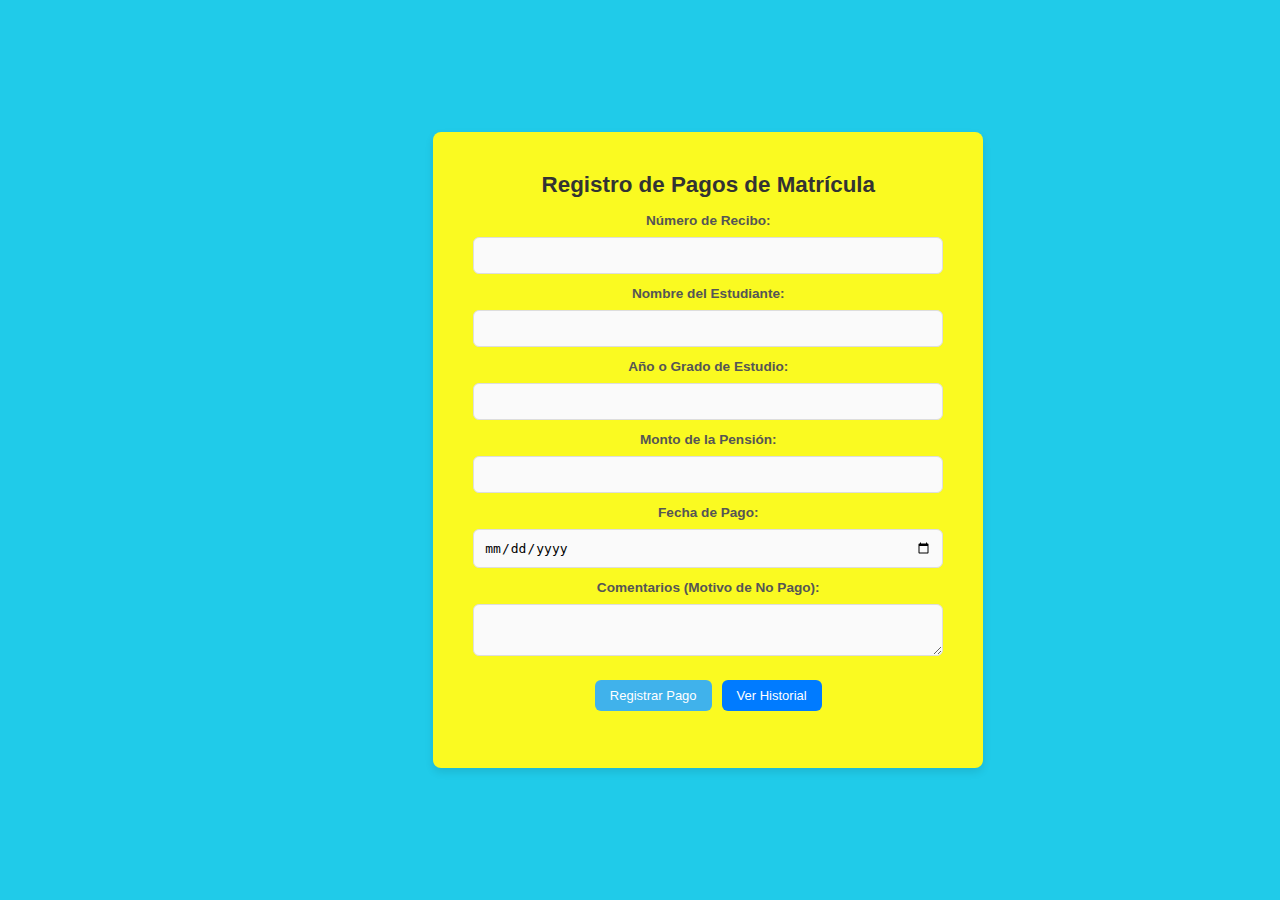
==== index.html @ 4bf81d38 "Add files via upload" ====
<!DOCTYPE html>
<html lang="es">
<head>
    <meta charset="UTF-8">
    <meta name="viewport" content="width=device-width, initial-scale=1.0">
    <title>Registro de Pagos de Matrícula</title>
    <link rel="stylesheet" href="styles.css">
</head>

<body>
    <div id="particles-js">
        <div class="container">
            <h1>Registro de Pagos de Matrícula</h1>

            <form id="formulario-pago">
                <div>
                    <label for="recibo">Número de Recibo:</label>
                    <input type="text" id="recibo" required>
                </div>
                <div>
                    <label for="nombre-estudiante">Nombre del Estudiante:</label>
                    <input type="text" id="nombre-estudiante" required>
                </div>
                <div>
                    <label for="grado">Año o Grado de Estudio:</label>
                    <input type="text" id="grado" required>
                </div>
                <div>
                    <label for="pensio">Monto de la Pensión:</label>
                    <input type="number" id="pensio" required>
                </div>
                <div>
                    <label for="fecha-pago">Fecha de Pago:</label>
                    <input type="date" id="fecha-pago" required>
                </div>
                <div>
                    <label for="comentarios">Comentarios (Motivo de No Pago):</label>
                    <textarea id="comentarios"></textarea>
                </div>

                <div class="actions">
                    <button type="submit">Registrar Pago</button>
                    <button type="button" onclick="verHistorial()">Ver Historial</button>
                </div>
            </form>
        </div>

        <script src="registro.js"></script>
    </div>
</body>

</html>
---- styles.css ----
/* Reseteo de márgenes y padding para asegurar una apariencia uniforme en todos los navegadores */
* {
    margin: 0;
    padding: 0;
    box-sizing: border-box;
}

/* Establecemos una tipografía base para todo el sitio */
body {
    font-family: 'Arial', sans-serif;
    display: flex;
    justify-content: center;
    align-items: center;
    min-height: 100vh;
    margin: 0;
    padding: 0;
    background-color: #20cbe9;
    position: relative;
}

/* Estilos del contenedor principal */
.container {
    position: relative;
    z-index: 2;
    width: 200%; /* Reducido para hacer el contenedor más pequeño */
    max-width: 550px; /* Máximo tamaño */
    padding: 40px;
    background-color: #fafa21;
    border-radius: 8px;
    box-shadow: 0 4px 8px rgba(0, 0, 0, 0.1);
    text-align: center;
}

/* Títulos */
h1 {
    font-size: 1.4rem;
    margin-bottom: 15px;
    color: #333;
}

/* Formularios */
form {
    width: 100%;
}

form div {
    margin-bottom: 12px;
}

/* Etiquetas */
label {
    font-size: 0.85rem; /* Reducido ligeramente */
    font-weight: bold;
    display: block;
    margin-bottom: 5px;
    color: #555;
}

/* Campos de entrada (input y textarea) */
input, textarea {
    width: 100%;
    padding: 10px;
    border: 1px solid #ddd;
    border-radius: 6px;
    font-size: 13px; /* Tamaño reducido */
    margin-top: 4px;
    box-sizing: border-box;
    background-color: #fafafa;
    transition: border-color 0.3s ease;
}

input:focus, textarea:focus {
    border-color: #40b2eb;
    outline: none;
}

/* Estilo de los botones */
button {
    padding: 8px 15px;
    font-size: 13px;
    border: none;
    border-radius: 6px;
    cursor: pointer;
    transition: background-color 0.3s ease, transform 0.2s ease;
    margin: 5px 0;
}

button[type="submit"] {
    background-color: #40b2eb;
    color: white;
}

button[type="button"] {
    background-color: #007bff;
    color: white;
}

button:hover {
    background-color: #0056b3;
}

button:active {
    transform: scale(0.98);
}

/* Alineación y espaciado de los botones */
.actions {
    display: flex;
    justify-content: center;
    margin-top: 15px;
    gap: 10px;
}

/* Estilos para dispositivos pequeños */
@media (max-width: 768px) {
    .container {
        width: 90%;
        padding: 15px;
    }

    h1 {
        font-size: 1.2rem;
    }

    button {
        padding: 7px 12px;
        font-size: 12px;
    }

    input, textarea {
        font-size: 12px;
    }
}

/* Estilos para dispositivos móviles (pantallas menores de 480px) */
@media (max-width: 480px) {
    .container {
        padding: 10px;
    }

    h1 {
        font-size: 1.1rem;
    }

    input, textarea {
        font-size: 11px;
        padding: 8px;
    }

    button {
        padding: 6px 10px;
        font-size: 11px;
    }

    .actions {
        flex-direction: column;
        gap: 8px;
    }
}
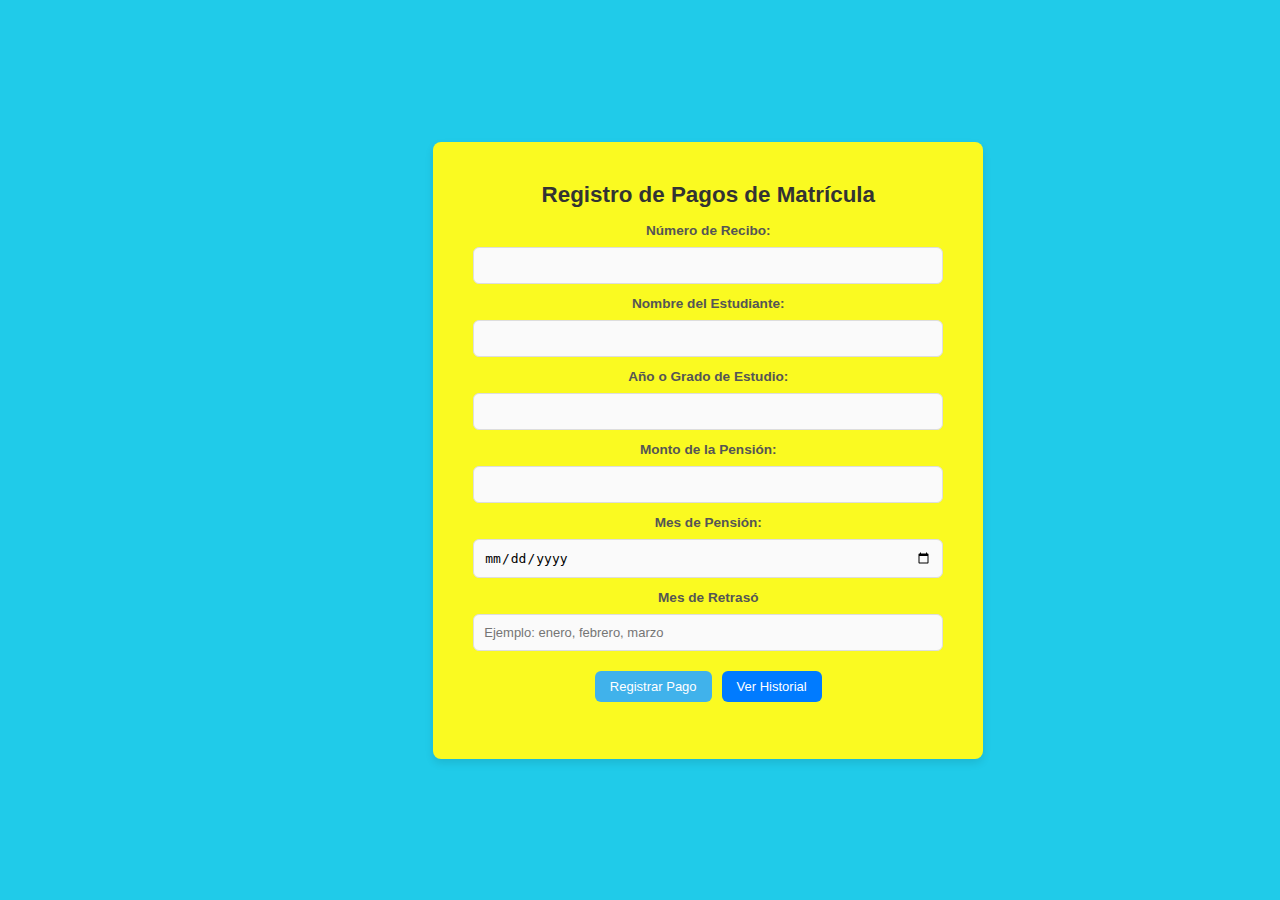
==== commit d22cfe13: "Update index.html" ====
--- a/index.html
+++ b/index.html
@@ -30,12 +30,12 @@
                     <input type="number" id="pensio" required>
                 </div>
                 <div>
-                    <label for="fecha-pago">Fecha de Pago:</label>
+                    <label for="fecha-pago">Mes de Pensión:</label>
                     <input type="date" id="fecha-pago" required>
                 </div>
                 <div>
-                    <label for="comentarios">Comentarios (Motivo de No Pago):</label>
-                    <textarea id="comentarios"></textarea>
+                    <label for="comentarios">Mes de Retrasó</label>
+                    <input type="text" id="comentarios" placeholder="Ejemplo: enero, febrero, marzo">
                 </div>
 
                 <div class="actions">
@@ -48,5 +48,4 @@
         <script src="registro.js"></script>
     </div>
 </body>
-
 </html>
